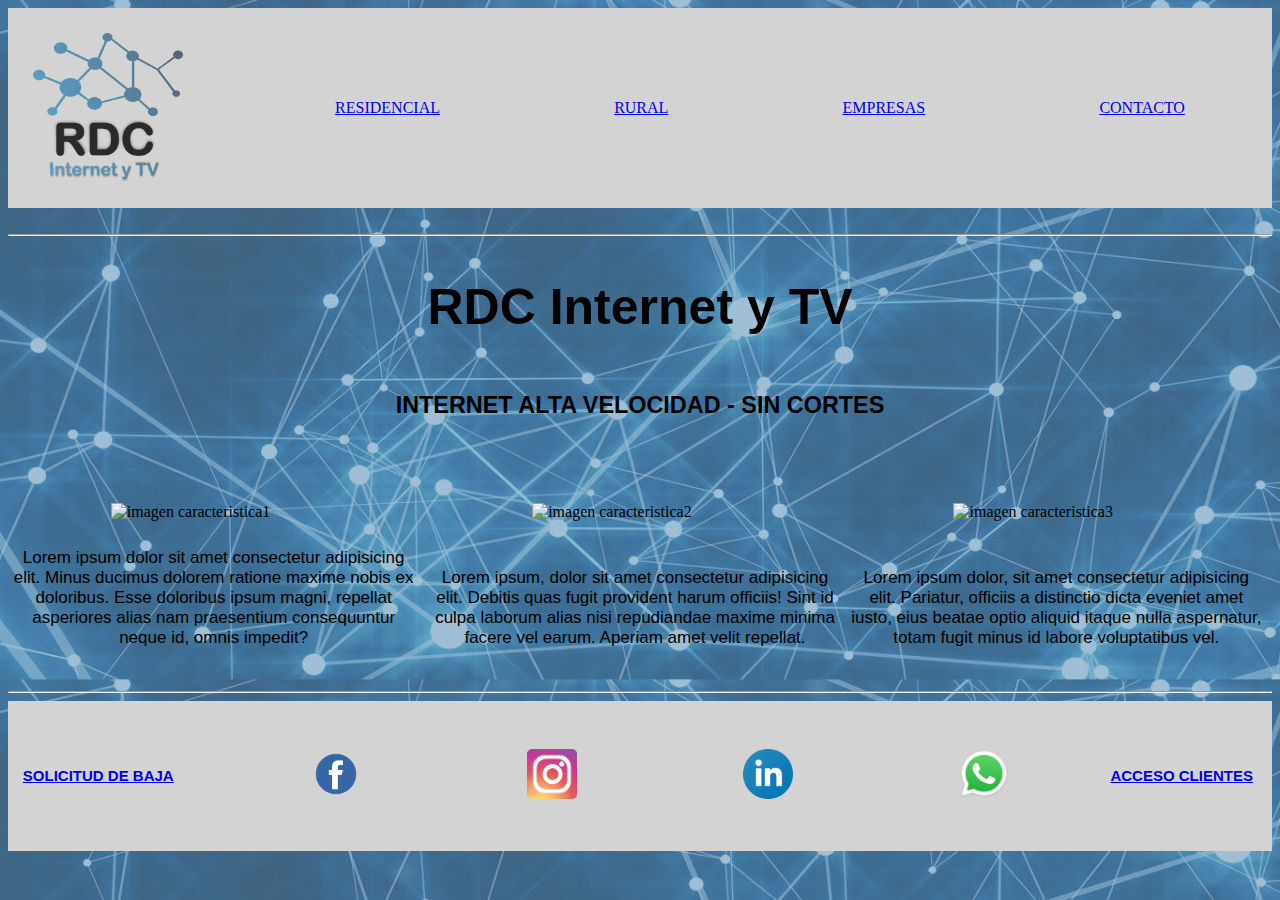
==== index.html @ 37279165 "primera version" ====
<!DOCTYPE html>
<html lang="en">
<head>
    <meta charset="UTF-8">
    <meta http-equiv="X-UA-Compatible" content="IE=edge">
    <meta name="viewport" content="width=device-width, initial-scale=1.0">
    <title>RDC Internet y TV</title>
    <link rel="stylesheet" href="css/style.css">
</head>
<body>
    <header>
        <div class="encabezado">
                <a href="index.html"><img src="img/logo (2).png" alt="logo de empresa"></a> 
            </div>
                   <ul class="navMenu">
                        <li><a href="residencial.html">Residencial</a></li>
                        <li><a href="rural.html">Rural</a></li>
                        <li><a href="empresas.html">Empresas</a></li> 
                        <li><a href="contacto.html">Contacto</a></li> 
                    </ul>                
    </header>
    <br>
    <hr>
    <div id="Titulo"><h1>RDC Internet y TV</h1></div>
    <div id="subtitulo"><h3 >INTERNET ALTA VELOCIDAD - SIN CORTES</h3></div>
    <div class="cuerpoWeb">
        <section class="seccion1">
            <img src="alguna imagen a buscar" alt="imagen caracteristica1">
             <p>
                   Lorem ipsum dolor sit amet consectetur adipisicing elit. Minus ducimus dolorem ratione maxime nobis ex doloribus. Esse doloribus ipsum magni, repellat asperiores alias nam praesentium consequuntur neque id, omnis impedit?
             </p>
        </section>
    
        <section class="seccion1">
            <img src="alguna imagen a buscar" alt="imagen caracteristica2">
            <p>
                Lorem ipsum, dolor sit amet consectetur adipisicing elit. Debitis quas fugit provident harum officiis! Sint id culpa laborum alias nisi repudiandae maxime minima facere vel earum. Aperiam amet velit repellat.
            </p>
    </section>
    <section class="seccion1">
            <img src="alguna imagen a buscar" alt="imagen caracteristica3">
            <p>
                Lorem ipsum dolor, sit amet consectetur adipisicing elit. Pariatur, officiis a distinctio dicta eveniet amet iusto, eius beatae optio aliquid itaque nulla aspernatur, totam fugit minus id labore voluptatibus vel.
            </p>
    </section>
</div>
    <br>
    <hr>
    <footer>
        <h5><a href="contacto.html">Solicitud de baja</a></h5>
        <ul class="RedesSociales">
            <li id="fb"><a href="https://www.facebook.com.ar/rdc.internet"><img src="img/fb-icon.png" alt="logo de facebook"></a></li>
            <li id="instagram"><a href="https://www.instagram.com/rdc.internet/"><img src="img/instagram-icon.png" alt="logo de instagram"></a></li>
            <li id="linkedin"><a href="https://www.linkedin.com/company/rdc-internet/"><img src="img/in-cion.png"  alt="logo de linkedin"></a></li>
            <li id="wpp"><a href="https://api.whatsapp.com/send?phone=+5493582448431&text=Buenos%20d%C3%ADas,%20estoy%20interesado%20en%20sus%20servicios"><img src="img/whatsapp-logo-png.png" alt=""></a></li>
        </ul>
        <h5><a id="cte" href="https://www.rdc-srl.com.ar/cliente/login">Acceso Clientes</a></h5>
    
    </footer>
</body>
</html>
---- css/style.css ----
body{
    background-image: url("../img/destacados.jpg");
    background-size: 100%;
}

    header{
        display: grid;
        grid-template-columns: 200px 1fr;
        grid-template-rows: 200px;
        background-color: lightgray;
    }

.encabezado img{
    width: 150px;
    height: 150px;
    margin: 25px;
}

.navMenu{
    display: flex;
    justify-content: space-around;
    align-items: center;
    text-decoration: none;
    text-transform: uppercase;
    list-style: none;
    text-decoration: none;
}

.cuerpoWeb{
    display: grid;
    width: 100%;
    grid-template-columns: 1fr 1fr 1fr;
    grid-template-rows: auto auto;
    
}

.cuerpoWebE{
    display: grid;
    width: 100%;
    grid-template-columns: 1fr;
    grid-template-rows: auto;
    
}

#Titulo{
    display: flex;
    justify-content: center;
    font-family: Arial, Helvetica, sans-serif;
    font-size: 25px;
}

#subtitulo{
    display: flex;
    justify-content: center;
    font-family: Arial, Helvetica, sans-serif;
    font-size: 20px;
    margin-bottom: 50px;
}

.Formulario{
    display: flex;
    flex-direction: column;
    background-color: lightgray;
    padding: 50px;
}

.seccion1{
    display: flex;
    flex-direction: column;
    align-items: center;
    margin-right: 10px;
}

.seccion1 p{
    font-family: Arial, Helvetica, sans-serif;
    font-size: 17px;
    text-align: center;
}

.seccion2{
    display: flex;
    flex-direction: column;
    align-items: center;
    margin-right: 10px;
}

.seccion2 p{
    font-family: Arial, Helvetica, sans-serif;
    font-size: 17px;
    text-align: center;
}

.seccion1 img{
    width: 50%;
    height: 50%;
    margin: 10px;
}

#solicitar{
    width: 25%;
    background-color: lightgray;
}

.tabla{
    display: flex;
    flex-direction: column;
    align-items: center;
    width: 100%;
    text-align: center;
}


footer{
    display: grid;
    grid-template-columns: 1fr 5fr 1fr;
    grid-template-rows: 150px;
    background-color: lightgray;
    width: 100%;
}

footer h5{
    display: flex;
    flex-direction: row;
    justify-content: center;
    text-decoration: none;
    text-transform: uppercase;
    font-size: 15px;
    align-items: center;
    font-family: Arial, Helvetica, sans-serif;
}

.RedesSociales{
    display: flex;
    flex-direction: row;
    justify-content: space-around;
    align-items: center;
    list-style: none;

}

.RedesSociales img{
    width: 50px;
    height: 50px;
}

@media screen and (max-width: 767px){
    header{
        display: grid;
        grid-template-columns: 1fr;
        grid-template-rows: auto;
        width: 100%;
    }

    .encabezado{
        display: flex;
        flex-direction: column;
        align-items: center;
    }

    .encabezado img{
        width: 100px;
        height: 100px;
        margin: 20px;
    }

    .navMenu{
        display: flex;
        justify-content: space-around;
        align-items: center;
        text-decoration: none;
        text-transform: uppercase;
        list-style: none;
        text-decoration: none;
        font-size: 10px;
    }

    #Titulo{
        font-size: 20px;
        text-align: center;
    }

    #subtitulo{
        font-size: 15px;
        text-align: center;
    }

    .cuerpoWeb{
        display: grid;
        width: 100%;
        grid-template-columns: 1fr;
        grid-template-rows: auto;
                
    }

    .Formulario{
        padding: 25px
    }

    footer{
        display: grid;
        grid-template-columns: 1fr;
        grid-template-rows: auto;
        background-color: lightgray;
        width: 100%;
    }

    footer h5{
        font-size: 7px;
    }

    .imgSECe{
        width: 50%;
        height: 50%;
    }

    .seccion2 p{
        font-size: 13px;
    }
}
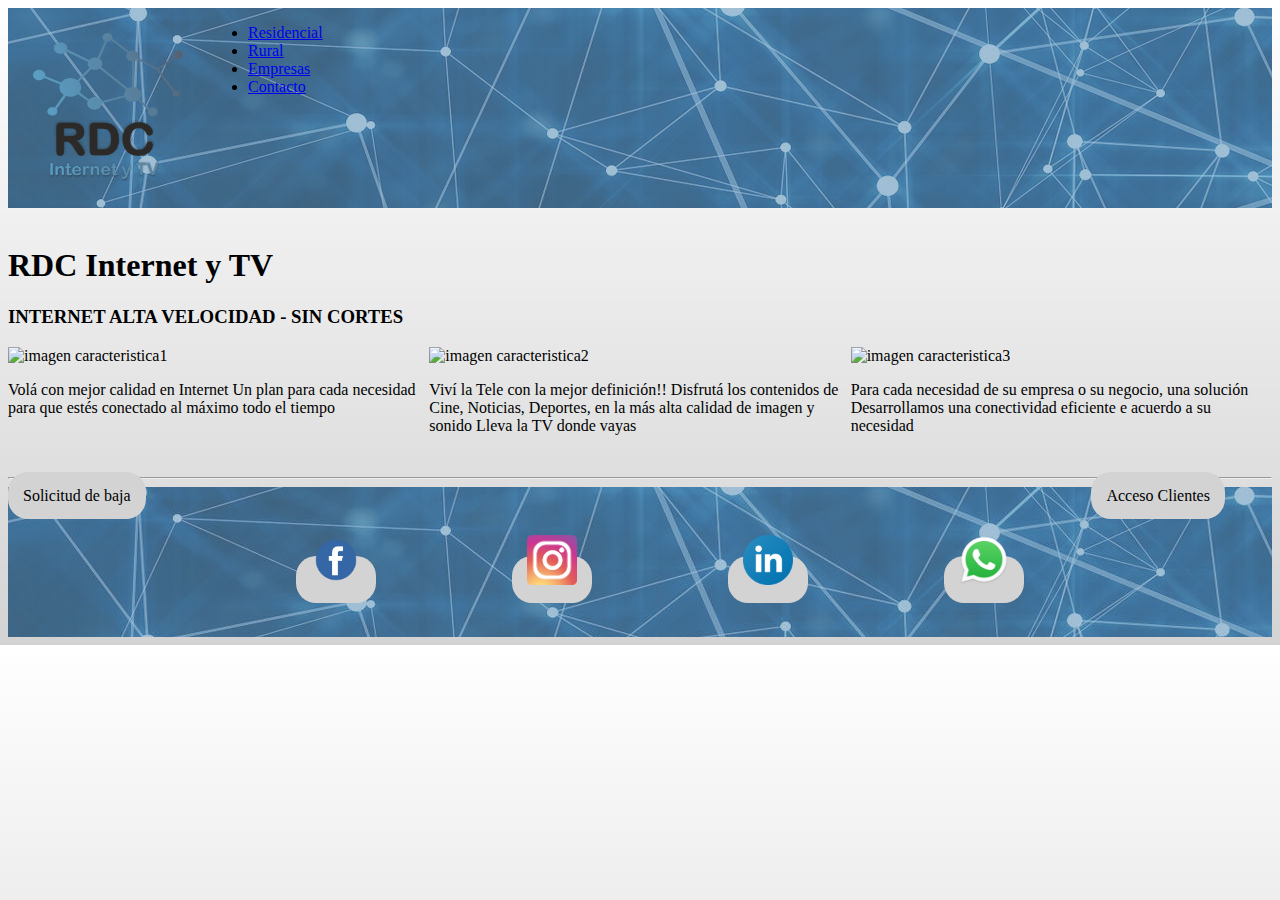
==== commit a107653e: "Desafio terminado" ====
--- a/index.html
+++ b/index.html
@@ -5,56 +5,76 @@
     <meta http-equiv="X-UA-Compatible" content="IE=edge">
     <meta name="viewport" content="width=device-width, initial-scale=1.0">
     <title>RDC Internet y TV</title>
-    <link rel="stylesheet" href="css/style.css">
+    <link rel="preconnect" href="https://fonts.googleapis.com">
+<link rel="preconnect" href="https://fonts.gstatic.com" crossorigin>
+<link href="https://fonts.googleapis.com/css2?family=Roboto:wght@500&display=swap" rel="stylesheet">
+ <link rel="stylesheet" href="css/style.css">
+    <!-- CSS only -->
+<link href="https://cdn.jsdelivr.net/npm/bootstrap@5.2.0-beta1/dist/css/bootstrap.min.css" rel="stylesheet" integrity="sha384-0evHe/X+R7YkIZDRvuzKMRqM+OrBnVFBL6DOitfPri4tjfHxaWutUpFmBp4vmVor" crossorigin="anonymous">
 </head>
 <body>
     <header>
         <div class="encabezado">
                 <a href="index.html"><img src="img/logo (2).png" alt="logo de empresa"></a> 
             </div>
-                   <ul class="navMenu">
-                        <li><a href="residencial.html">Residencial</a></li>
-                        <li><a href="rural.html">Rural</a></li>
-                        <li><a href="empresas.html">Empresas</a></li> 
-                        <li><a href="contacto.html">Contacto</a></li> 
-                    </ul>                
+            <div class="d-flex align-items-center justify-content-around" >
+                   <ul class="nav nav-pills">
+                        <li class="nav-item p-5"><a class="nav-link active" aria-current="page" href="residencial.html">Residencial</a></li>
+                        <li class="nav-item p-5"><a class="nav-link active" aria-current="page" href="rural.html p-5">Rural</a></li>
+                        <li class="nav-item p-5"><a class="nav-link active" aria-current="page" href="empresas.html p-5">Empresas</a></li> 
+                        <li class="nav-item p-5"><a class="nav-link active" aria-current="page" href="contacto.html">Contacto</a></li> 
+                    </ul>
+            </div>                
     </header>
     <br>
-    <hr>
-    <div id="Titulo"><h1>RDC Internet y TV</h1></div>
-    <div id="subtitulo"><h3 >INTERNET ALTA VELOCIDAD - SIN CORTES</h3></div>
-    <div class="cuerpoWeb">
-        <section class="seccion1">
-            <img src="alguna imagen a buscar" alt="imagen caracteristica1">
-             <p>
-                   Lorem ipsum dolor sit amet consectetur adipisicing elit. Minus ducimus dolorem ratione maxime nobis ex doloribus. Esse doloribus ipsum magni, repellat asperiores alias nam praesentium consequuntur neque id, omnis impedit?
-             </p>
-        </section>
-    
-        <section class="seccion1">
-            <img src="alguna imagen a buscar" alt="imagen caracteristica2">
-            <p>
-                Lorem ipsum, dolor sit amet consectetur adipisicing elit. Debitis quas fugit provident harum officiis! Sint id culpa laborum alias nisi repudiandae maxime minima facere vel earum. Aperiam amet velit repellat.
-            </p>
-    </section>
-    <section class="seccion1">
-            <img src="alguna imagen a buscar" alt="imagen caracteristica3">
-            <p>
-                Lorem ipsum dolor, sit amet consectetur adipisicing elit. Pariatur, officiis a distinctio dicta eveniet amet iusto, eius beatae optio aliquid itaque nulla aspernatur, totam fugit minus id labore voluptatibus vel.
-            </p>
-    </section>
-</div>
+    <div class="text-center fw-bold"><h1>RDC Internet y TV</h1></div>
+    <div class="text-center fw-bold"><h3 >INTERNET ALTA VELOCIDAD - SIN CORTES</h3></div>
+        <div class="cuerpoWeb">
+        <div class="card-body p-3">
+            <section class="card">
+                <img src="./img/caracteristica1.JPG" alt="imagen caracteristica1">
+                <p class="text-center">
+                    Volá con mejor calidad en Internet
+                        Un plan para cada necesidad
+                        para que estés conectado al máximo
+                        todo el tiempo
+                </p>
+            </section>
+        </div>
+        <div class="card-body p-3">
+            <section class="card">
+                <img src="./img/caracteristica2.JPG" alt="imagen caracteristica2">
+                <p  class="text-center">
+                    Viví la Tele con la mejor definición!!
+                    Disfrutá los contenidos de Cine, Noticias, Deportes, en la más alta calidad de imagen y sonido
+                    Lleva la TV donde vayas
+                </p>
+            </section>
+        </div>
+        <div class="card-body p-3">
+            <section class="card">
+                    <img src="./img/caracteristica3.JPG" alt="imagen caracteristica3">
+                    <p class="text-center">
+                        Para cada necesidad de su empresa o su negocio, una solución
+                        Desarrollamos una conectividad eficiente e acuerdo a su necesidad
+                    </p>
+            </section>
+        </div>
+    </div>
     <br>
     <hr>
+    <!-- JavaScript Bundle with Popper -->
+<script src="https://cdn.jsdelivr.net/npm/bootstrap@5.2.0-beta1/dist/js/bootstrap.bundle.min.js" integrity="sha384-pprn3073KE6tl6bjs2QrFaJGz5/SUsLqktiwsUTF55Jfv3qYSDhgCecCxMW52nD2" crossorigin="anonymous"></script>
+
     <footer>
-        <h5><a href="contacto.html">Solicitud de baja</a></h5>
+        <div class="d-flex align-items-center"><a class="btn btn-primary" href="contacto.html">Solicitud de baja</a></div>
         <ul class="RedesSociales">
             <li id="fb"><a href="https://www.facebook.com.ar/rdc.internet"><img src="img/fb-icon.png" alt="logo de facebook"></a></li>
             <li id="instagram"><a href="https://www.instagram.com/rdc.internet/"><img src="img/instagram-icon.png" alt="logo de instagram"></a></li>
             <li id="linkedin"><a href="https://www.linkedin.com/company/rdc-internet/"><img src="img/in-cion.png"  alt="logo de linkedin"></a></li>
             <li id="wpp"><a href="https://api.whatsapp.com/send?phone=+5493582448431&text=Buenos%20d%C3%ADas,%20estoy%20interesado%20en%20sus%20servicios"><img src="img/whatsapp-logo-png.png" alt=""></a></li>
         </ul>
-        <h5><a id="cte" href="https://www.rdc-srl.com.ar/cliente/login">Acceso Clientes</a></h5>
+        <div class="d-flex align-items-center"><a class="btn btn-primary " href="https://www.rdc-srl.com.ar/cliente/login">Acceso Clientes</a></div>
     
     </footer>
 </body>
--- a/css/style.css
+++ b/css/style.css
@@ -1,5 +1,5 @@
 body{
-    background-image: url("../img/destacados.jpg");
+    background-image: linear-gradient(white, lightgrey);
     background-size: 100%;
 }
 
@@ -7,7 +7,8 @@
         display: grid;
         grid-template-columns: 200px 1fr;
         grid-template-rows: 200px;
-        background-color: lightgray;
+        background-image: url("../img/destacados.jpg");
+       /*  background-image: linear-gradient(white, lightgrey); */
     }
 
 .encabezado img{
@@ -20,10 +21,18 @@
     display: flex;
     justify-content: space-around;
     align-items: center;
-    text-decoration: none;
     text-transform: uppercase;
     list-style: none;
     text-decoration: none;
+    font-family: 'Roboto', sans-serif;;
+}
+
+.navMenu a{
+    text-decoration: none;
+    background-color: lightgray;
+    border-radius: 20px;
+    padding: 15px;
+    color: black;
 }
 
 .cuerpoWeb{
@@ -114,11 +123,13 @@
     display: grid;
     grid-template-columns: 1fr 5fr 1fr;
     grid-template-rows: 150px;
-    background-color: lightgray;
-    width: 100%;
-}
-
-footer h5{
+    background-image: url("../img/destacados.jpg");
+    /*  background-image: linear-gradient(white, lightgrey); */
+    width: 100%;
+    color: black;
+}
+
+/* footer h5{
     display: flex;
     flex-direction: row;
     justify-content: center;
@@ -126,8 +137,8 @@
     text-transform: uppercase;
     font-size: 15px;
     align-items: center;
-    font-family: Arial, Helvetica, sans-serif;
-}
+    font-family:  'Roboto', sans-serif;
+} */
 
 .RedesSociales{
     display: flex;
@@ -135,13 +146,45 @@
     justify-content: space-around;
     align-items: center;
     list-style: none;
-
 }
 
 .RedesSociales img{
     width: 50px;
     height: 50px;
 }
+
+.RedesSociales img:hover{
+    transition-duration: 2s;
+    transform: rotateY(360deg);
+}
+
+footer a{
+    text-decoration: none;
+    background-color: lightgray;
+    padding: 15px;
+    border-radius: 20px;
+    color: black;
+}
+
+.navMenu a:hover{
+    color: blue;
+}
+
+footer a:hover{
+    color: blue;
+}
+
+.BTNHover:hover{
+    color: lightgray;
+    text-decoration: none;
+    
+}
+
+.encabezado img:hover{
+    transition-duration: 2s;
+    transform: rotateY(360deg);
+}
+
 
 @media screen and (max-width: 767px){
     header{
@@ -167,10 +210,8 @@
         display: flex;
         justify-content: space-around;
         align-items: center;
-        text-decoration: none;
         text-transform: uppercase;
         list-style: none;
-        text-decoration: none;
         font-size: 10px;
     }
 
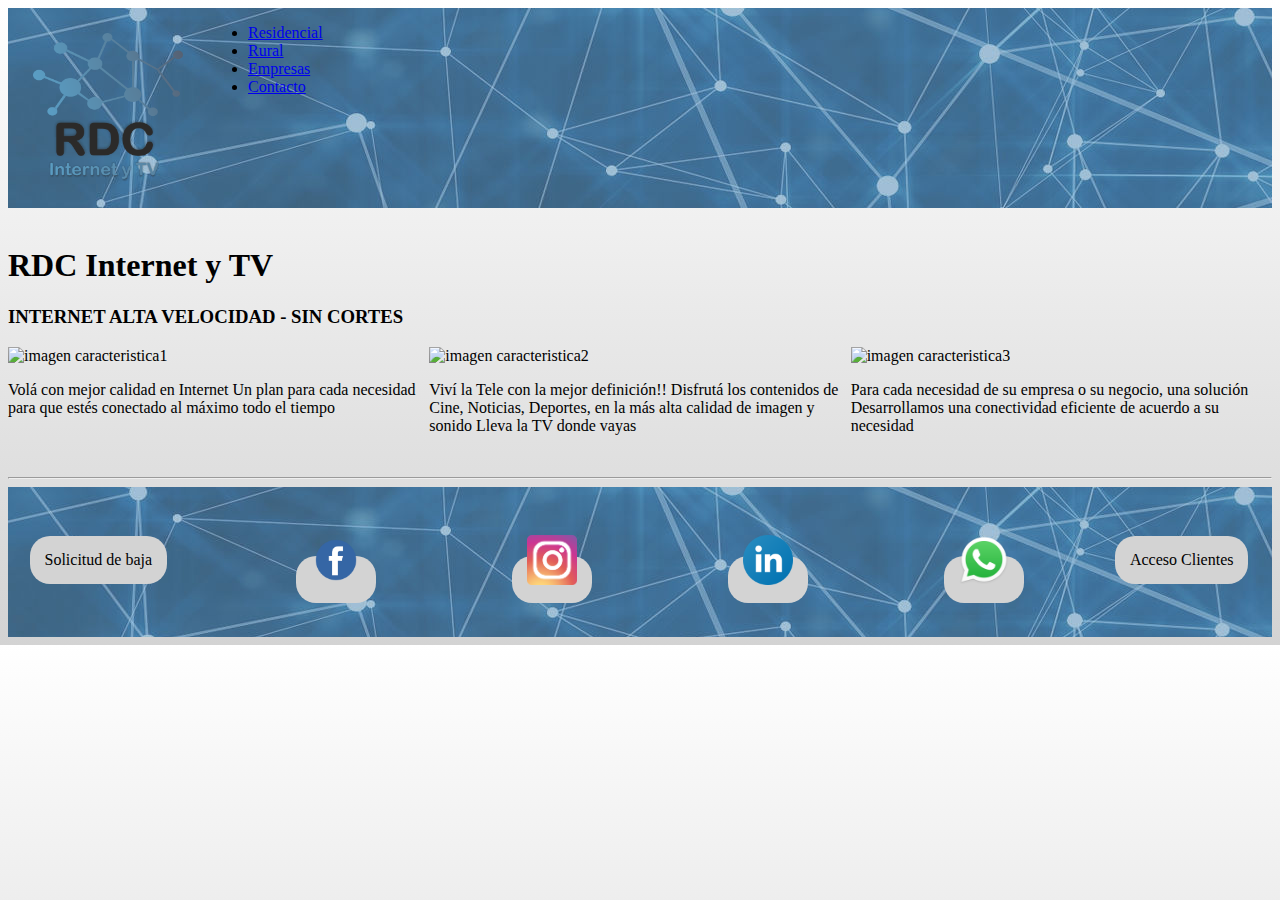
==== commit 316b103f: "Corregido" ====
--- a/index.html
+++ b/index.html
@@ -4,34 +4,36 @@
     <meta charset="UTF-8">
     <meta http-equiv="X-UA-Compatible" content="IE=edge">
     <meta name="viewport" content="width=device-width, initial-scale=1.0">
+    <meta name="keywords" content="INTERNET, WIFI, YOUTUBE, NETFLIX, instagram">
+    <meta name="description" content="Servicio de acceso a Internet">
     <title>RDC Internet y TV</title>
     <link rel="preconnect" href="https://fonts.googleapis.com">
 <link rel="preconnect" href="https://fonts.gstatic.com" crossorigin>
 <link href="https://fonts.googleapis.com/css2?family=Roboto:wght@500&display=swap" rel="stylesheet">
- <link rel="stylesheet" href="css/style.css">
+<link rel="stylesheet" href="css/estilo.css">
     <!-- CSS only -->
 <link href="https://cdn.jsdelivr.net/npm/bootstrap@5.2.0-beta1/dist/css/bootstrap.min.css" rel="stylesheet" integrity="sha384-0evHe/X+R7YkIZDRvuzKMRqM+OrBnVFBL6DOitfPri4tjfHxaWutUpFmBp4vmVor" crossorigin="anonymous">
 </head>
 <body>
     <header>
         <div class="encabezado">
-                <a href="index.html"><img src="img/logo (2).png" alt="logo de empresa"></a> 
-            </div>
-            <div class="d-flex align-items-center justify-content-around" >
-                   <ul class="nav nav-pills">
-                        <li class="nav-item p-5"><a class="nav-link active" aria-current="page" href="residencial.html">Residencial</a></li>
-                        <li class="nav-item p-5"><a class="nav-link active" aria-current="page" href="rural.html p-5">Rural</a></li>
-                        <li class="nav-item p-5"><a class="nav-link active" aria-current="page" href="empresas.html p-5">Empresas</a></li> 
-                        <li class="nav-item p-5"><a class="nav-link active" aria-current="page" href="contacto.html">Contacto</a></li> 
-                    </ul>
-            </div>                
+            <a href="index.html"><img src="img/logo (2).png" alt="logo de empresa"></a> 
+        </div>
+        <div class="RPON d-flex align-items-center justify-content-around" >
+               <ul class="nav nav-pills">
+                    <li class="nav-item p-lg-5"><a class="nav-link active" aria-current="page" href="./paginas/residencial.html">Residencial</a></li>
+                    <li class="nav-item p-lg-5"><a class="nav-link active" aria-current="page" href="./paginas/rural.html">Rural</a></li>
+                    <li class="nav-item p-lg-5"><a class="nav-link active" aria-current="page" href="./paginas/empresas.html">Empresas</a></li> 
+                    <li class="nav-item p-lg-5"><a class="nav-link active" aria-current="page" href="./paginas/contacto.html">Contacto</a></li> 
+                </ul>
+        </div>                
     </header>
     <br>
     <div class="text-center fw-bold"><h1>RDC Internet y TV</h1></div>
     <div class="text-center fw-bold"><h3 >INTERNET ALTA VELOCIDAD - SIN CORTES</h3></div>
         <div class="cuerpoWeb">
         <div class="card-body p-3">
-            <section class="card">
+            <section class="card imgcent-internet">
                 <img src="./img/caracteristica1.JPG" alt="imagen caracteristica1">
                 <p class="text-center">
                     Volá con mejor calidad en Internet
@@ -42,7 +44,7 @@
             </section>
         </div>
         <div class="card-body p-3">
-            <section class="card">
+            <section class="card imgcent-internetytv">
                 <img src="./img/caracteristica2.JPG" alt="imagen caracteristica2">
                 <p  class="text-center">
                     Viví la Tele con la mejor definición!!
@@ -52,11 +54,11 @@
             </section>
         </div>
         <div class="card-body p-3">
-            <section class="card">
+            <section class="card imgcent-solucionamed">
                     <img src="./img/caracteristica3.JPG" alt="imagen caracteristica3">
                     <p class="text-center">
                         Para cada necesidad de su empresa o su negocio, una solución
-                        Desarrollamos una conectividad eficiente e acuerdo a su necesidad
+                        Desarrollamos una conectividad eficiente de acuerdo a su necesidad
                     </p>
             </section>
         </div>
@@ -67,15 +69,15 @@
 <script src="https://cdn.jsdelivr.net/npm/bootstrap@5.2.0-beta1/dist/js/bootstrap.bundle.min.js" integrity="sha384-pprn3073KE6tl6bjs2QrFaJGz5/SUsLqktiwsUTF55Jfv3qYSDhgCecCxMW52nD2" crossorigin="anonymous"></script>
 
     <footer>
-        <div class="d-flex align-items-center"><a class="btn btn-primary" href="contacto.html">Solicitud de baja</a></div>
+        <div class="botonBaja"><a class="btn btn-primary" href="contacto.html">Solicitud de baja</a></div>
         <ul class="RedesSociales">
             <li id="fb"><a href="https://www.facebook.com.ar/rdc.internet"><img src="img/fb-icon.png" alt="logo de facebook"></a></li>
             <li id="instagram"><a href="https://www.instagram.com/rdc.internet/"><img src="img/instagram-icon.png" alt="logo de instagram"></a></li>
             <li id="linkedin"><a href="https://www.linkedin.com/company/rdc-internet/"><img src="img/in-cion.png"  alt="logo de linkedin"></a></li>
             <li id="wpp"><a href="https://api.whatsapp.com/send?phone=+5493582448431&text=Buenos%20d%C3%ADas,%20estoy%20interesado%20en%20sus%20servicios"><img src="img/whatsapp-logo-png.png" alt=""></a></li>
         </ul>
-        <div class="d-flex align-items-center"><a class="btn btn-primary " href="https://www.rdc-srl.com.ar/cliente/login">Acceso Clientes</a></div>
-    
+        <div class="botonFooter"><a class="btn btn-primary " href="https://www.rdc-srl.com.ar/cliente/login">Acceso Clientes</a></div>
+
     </footer>
 </body>
 </html>--- a/css/estilo.css
+++ b/css/estilo.css
@@ -0,0 +1,208 @@
+.RedesSociales img:hover {
+  -webkit-transition-duration: 2s;
+          transition-duration: 2s;
+  -webkit-transform: rotateY(360deg);
+          transform: rotateY(360deg);
+}
+
+.encabezado img:hover {
+  -webkit-transition-duration: 2s;
+          transition-duration: 2s;
+  -webkit-transform: rotateY(360deg);
+          transform: rotateY(360deg);
+}
+
+body {
+  background-image: -webkit-gradient(linear, left top, left bottom, from(white), to(lightgrey));
+  background-image: linear-gradient(white, lightgrey);
+  background-size: 100%;
+}
+
+body header {
+  display: -ms-grid;
+  display: grid;
+  -ms-grid-columns: 200px 1fr;
+      grid-template-columns: 200px 1fr;
+  -ms-grid-rows: 200px;
+      grid-template-rows: 200px;
+  background-image: url("../img/destacados.jpg");
+}
+
+body header .encabezado img {
+  width: 150px;
+  height: 150px;
+  margin: 25px;
+}
+
+body .cuerpoWeb {
+  display: -ms-grid;
+  display: grid;
+  width: 100%;
+  -ms-grid-columns: 1fr 1fr 1fr;
+      grid-template-columns: 1fr 1fr 1fr;
+  -ms-grid-rows: auto auto;
+      grid-template-rows: auto auto;
+}
+
+body .cuerpoWeb .wdtIndex {
+  width: 100%;
+}
+
+body .cuerpoWebE {
+  display: -ms-grid;
+  display: grid;
+  width: 100%;
+  -ms-grid-columns: 1fr;
+      grid-template-columns: 1fr;
+  -ms-grid-rows: auto;
+      grid-template-rows: auto;
+}
+
+body .cuerpoWebE .wdt {
+  width: 50%;
+}
+
+body footer {
+  display: -ms-grid;
+  display: grid;
+  -ms-grid-columns: 1fr 5fr 1fr;
+      grid-template-columns: 1fr 5fr 1fr;
+  -ms-grid-rows: 150px;
+      grid-template-rows: 150px;
+  background-image: url("../img/destacados.jpg");
+  width: 100%;
+  color: black;
+}
+
+body footer .botonFooter, body footer .botonBaja {
+  display: -webkit-box;
+  display: -ms-flexbox;
+  display: flex;
+  -webkit-box-pack: center;
+      -ms-flex-pack: center;
+          justify-content: center;
+  margin-bottom: 3px;
+  width: 100%;
+  -webkit-box-align: center;
+      -ms-flex-align: center;
+          align-items: center;
+}
+
+body footer .botonBaja {
+  size: 50px;
+}
+
+body footer a {
+  text-decoration: none;
+  background-color: lightgrey;
+  padding: 15px;
+  border-radius: 20px;
+  color: black;
+}
+
+body footer .RedesSociales {
+  display: -webkit-box;
+  display: -ms-flexbox;
+  display: flex;
+  -webkit-box-orient: horizontal;
+  -webkit-box-direction: normal;
+      -ms-flex-direction: row;
+          flex-direction: row;
+  -ms-flex-pack: distribute;
+      justify-content: space-around;
+  -webkit-box-align: center;
+      -ms-flex-align: center;
+          align-items: center;
+  list-style: none;
+}
+
+body footer .RedesSociales img {
+  height: 50px;
+  width: 50px;
+}
+
+@media screen and (max-width: 767px) {
+  body header {
+    display: -ms-grid;
+    display: grid;
+    -ms-grid-columns: 1fr;
+        grid-template-columns: 1fr;
+    -ms-grid-rows: auto;
+        grid-template-rows: auto;
+    width: 100%;
+  }
+  body header .encabezado {
+    display: -webkit-box;
+    display: -ms-flexbox;
+    display: flex;
+    -webkit-box-orient: vertical;
+    -webkit-box-direction: normal;
+        -ms-flex-direction: column;
+            flex-direction: column;
+    -webkit-box-align: center;
+        -ms-flex-align: center;
+            align-items: center;
+  }
+  body header .encabezado img {
+    width: 100px;
+    height: 100px;
+    margin: 20px;
+  }
+  body header .RPON {
+    font-size: 10px;
+  }
+  body .cuerpoWeb {
+    display: -ms-grid;
+    display: grid;
+    width: 100%;
+    -ms-grid-columns: 1fr;
+        grid-template-columns: 1fr;
+    -ms-grid-rows: auto;
+        grid-template-rows: auto;
+  }
+  body .cuerpoWeb .wdtIndex {
+    width: 300px;
+    height: 300px;
+  }
+  body .cuerpoWebE {
+    display: -ms-grid;
+    display: grid;
+    width: 100%;
+    -ms-grid-columns: 1fr;
+        grid-template-columns: 1fr;
+    -ms-grid-rows: auto;
+        grid-template-rows: auto;
+  }
+  body .cuerpoWebE .wdt {
+    width: 300px;
+    height: 300px;
+  }
+  body footer {
+    display: -ms-grid;
+    display: grid;
+    -ms-grid-columns: 1fr;
+        grid-template-columns: 1fr;
+    -ms-grid-rows: auto;
+        grid-template-rows: auto;
+    background-color: lightgrey;
+    width: 100%;
+  }
+  body footer .botonFooter, body footer .botonBaja {
+    display: -webkit-box;
+    display: -ms-flexbox;
+    display: flex;
+    -webkit-box-pack: center;
+        -ms-flex-pack: center;
+            justify-content: center;
+    font-size: 7px;
+    margin-bottom: 3px;
+    width: 100%;
+    -webkit-box-align: center;
+        -ms-flex-align: center;
+            align-items: center;
+  }
+  body footer h5 {
+    font-size: 7px;
+  }
+}
+/*# sourceMappingURL=estilo.css.map */